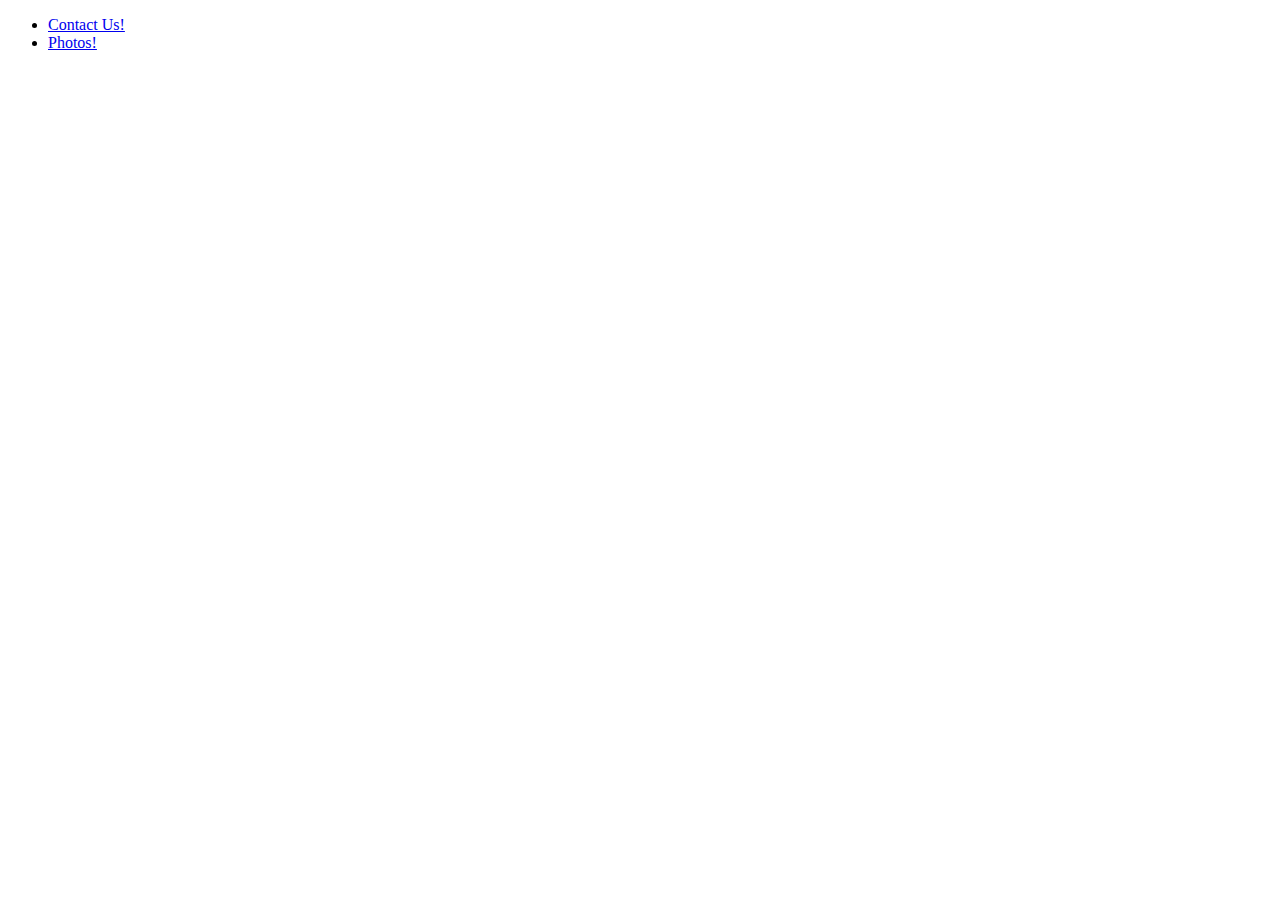
==== index.html @ 4bb8b700 "Add links to pages, stylesheet" ====
<!DOCTYPE html>
<html lang="en">
  <head>
    <meta charset="UTF-8" />
    <meta http-equiv="X-UA-Compatible" content="IE=edge" />
    <meta name="viewport" content="width=device-width, initial-scale=1.0" />
    <title>Croissants - Home</title>
    <link rel="stylesheet" href="/src/styles.css" />
  </head>
  <body>
    <nav>
      <ul>
        <li><a href="/contact.html">Contact Us!</a></li>
        <li><a href="/photo.html">Photos!</a></li>
      </ul>
    </nav>
  </body>
</html>
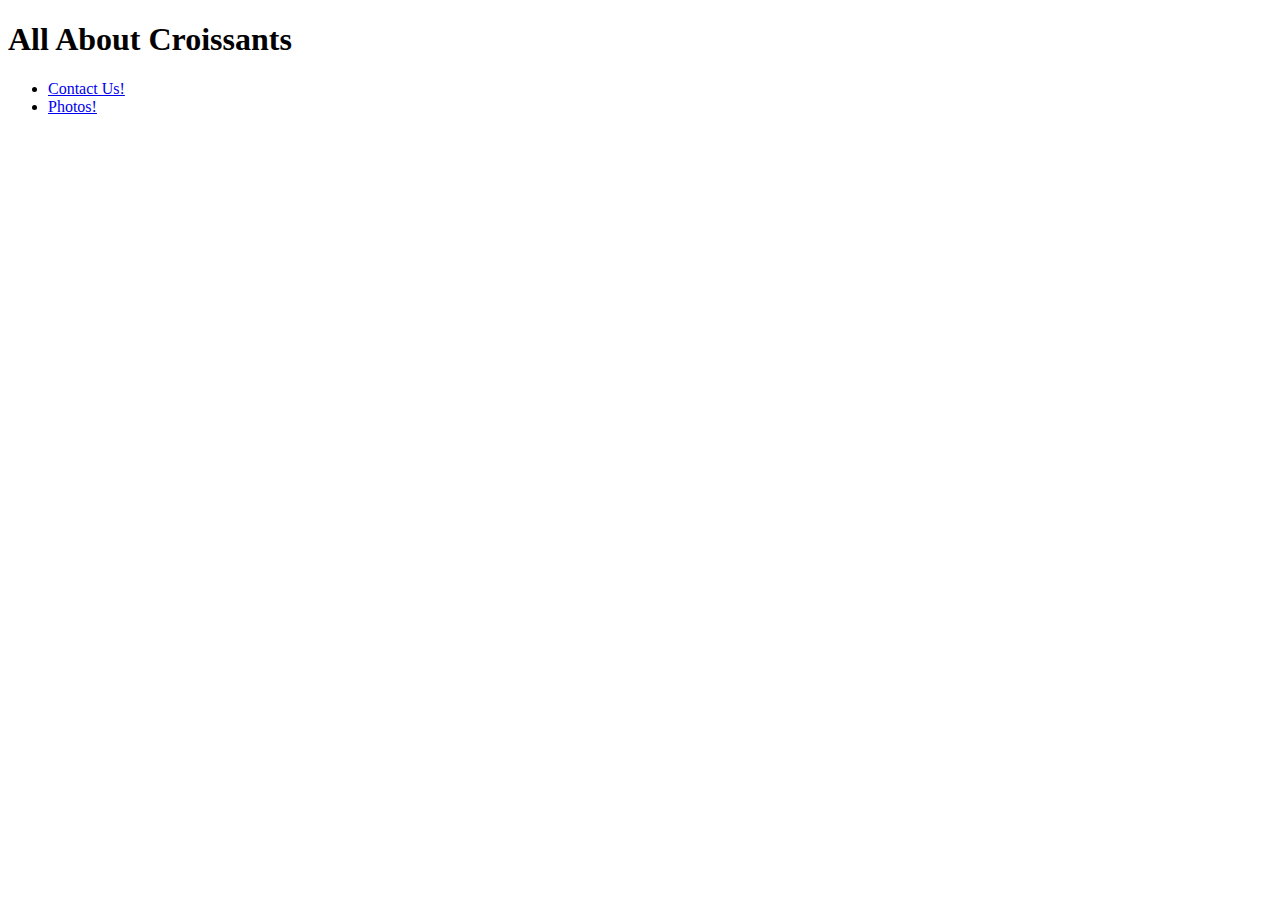
==== commit 844a7355: "Add h1, move nav" ====
--- a/index.html
+++ b/index.html
@@ -8,6 +8,7 @@
     <link rel="stylesheet" href="/src/styles.css" />
   </head>
   <body>
+    <h1>All About Croissants</h1>
     <nav>
       <ul>
         <li><a href="/contact.html">Contact Us!</a></li>
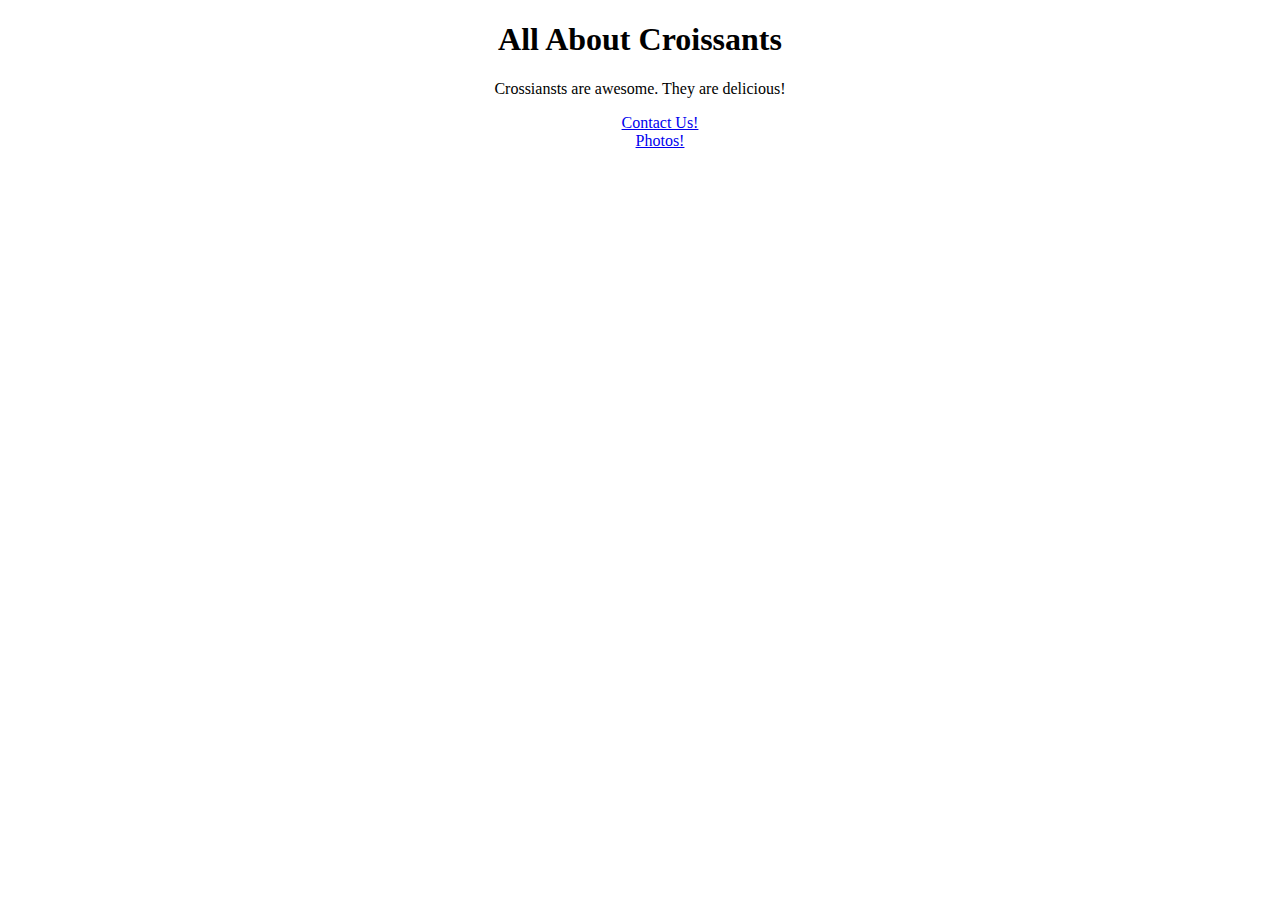
==== commit c65c5d4f: "Add text in index.html" ====
--- a/index.html
+++ b/index.html
@@ -9,6 +9,7 @@
   </head>
   <body>
     <h1>All About Croissants</h1>
+    <p>Crossiansts are awesome. They are delicious!</p>
     <nav>
       <ul>
         <li><a href="/contact.html">Contact Us!</a></li>
--- a/src/styles.css
+++ b/src/styles.css
@@ -0,0 +1,7 @@
+body {
+  text-align: center;
+}
+
+ul {
+  list-style-type: none;
+}
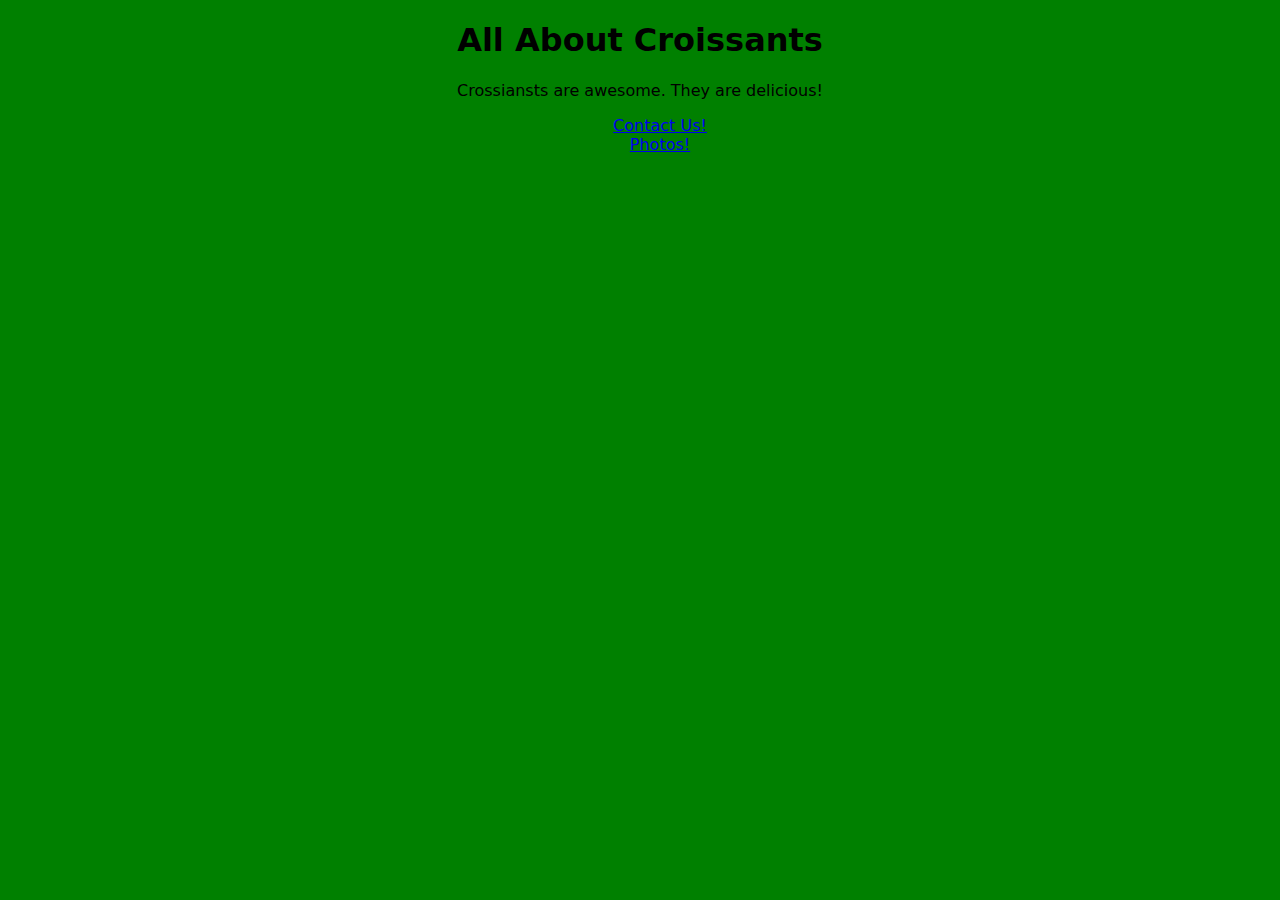
==== commit 67249eec: "Add description to index.html" ====
--- a/index.html
+++ b/index.html
@@ -4,6 +4,10 @@
     <meta charset="UTF-8" />
     <meta http-equiv="X-UA-Compatible" content="IE=edge" />
     <meta name="viewport" content="width=device-width, initial-scale=1.0" />
+    <meta
+      class="description"
+      content="Welcome to the fan-site for croissant lovers. Here you can find out more about the history of croissants, recipes and cool photos of this amazing food."
+    />
     <title>Croissants - Home</title>
     <link rel="stylesheet" href="/src/styles.css" />
   </head>
--- a/src/styles.css
+++ b/src/styles.css
@@ -1,5 +1,9 @@
 body {
   text-align: center;
+  font-family: system-ui, -apple-system, BlinkMacSystemFont, "Segoe UI", Roboto,
+    Oxygen, Ubuntu, Cantarell, "Open Sans", "Helvetica Neue", sans-serif;
+
+  background-color: green;
 }
 
 ul {
